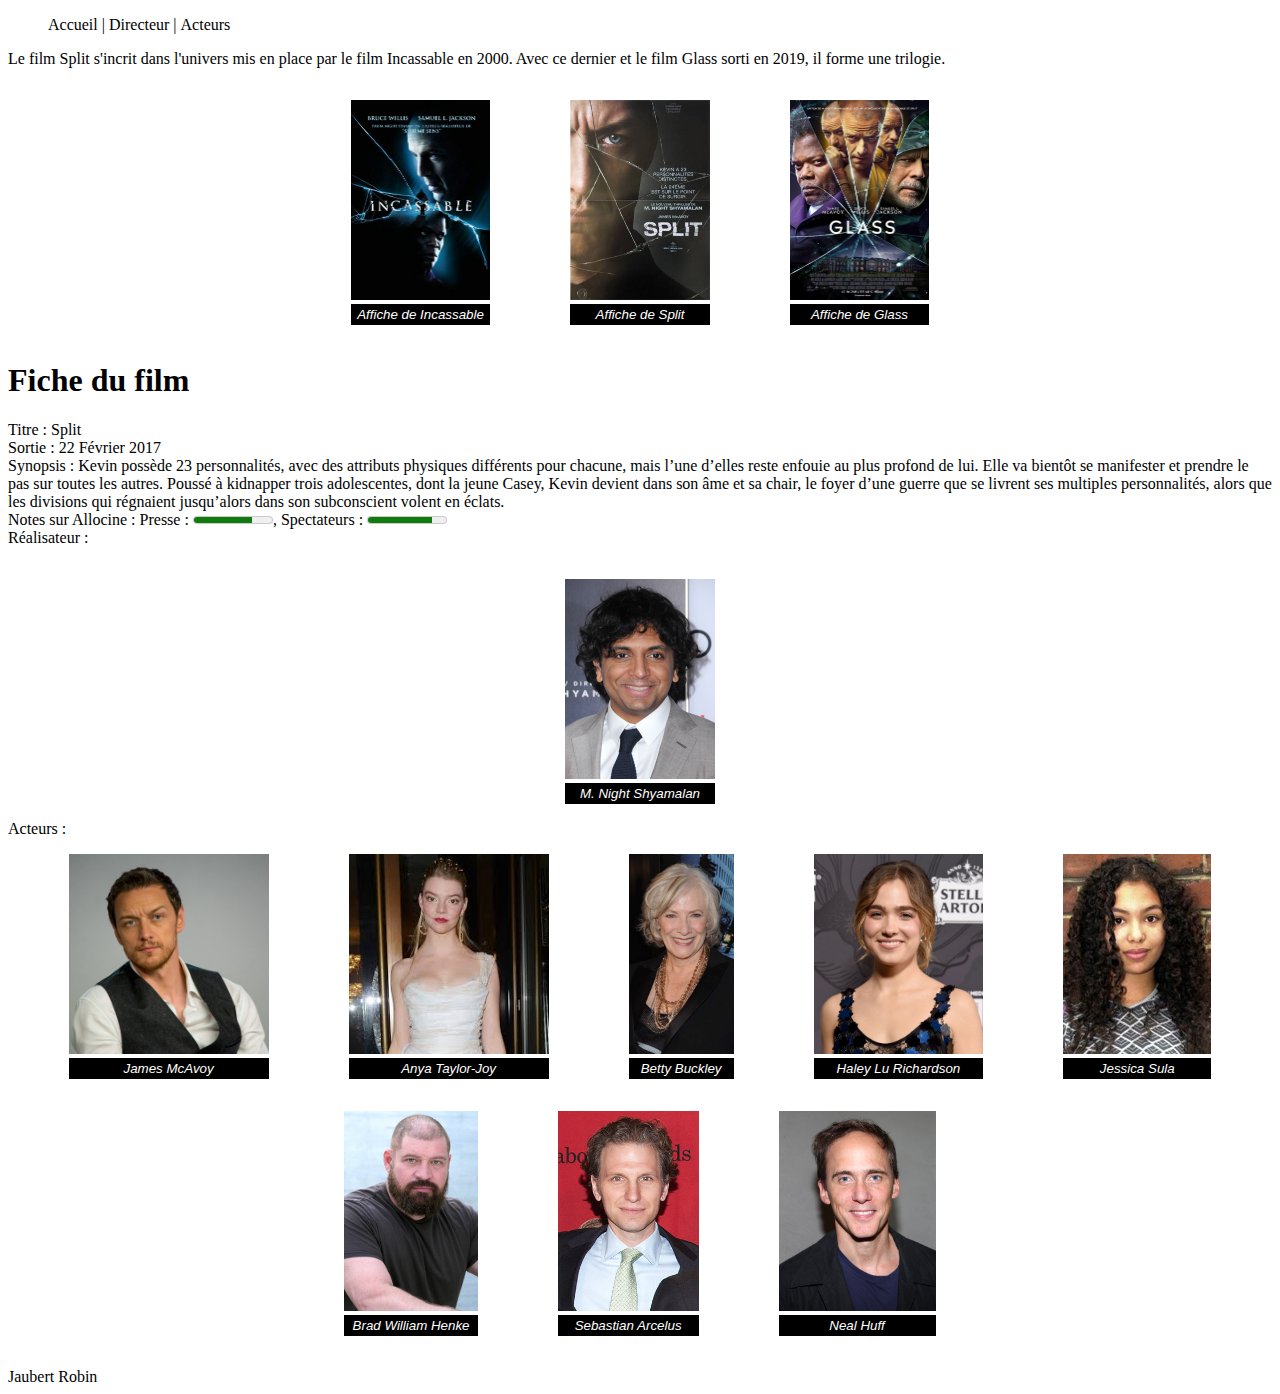
==== dev_websites_dyna/index.html @ a2976a4f "page index et début de la page director" ====
<!DOCTYPE html>
<html lang="en">
<head>
    <meta charset="UTF-8">
    <link rel="stylesheet" href="main.css">
    <title>Split - Lp DEV WEB</title>
</head>
<header>
    <nav id="top">
        <ul>
            <li> <a href="#">Accueil    |    </a></li>
          <li> <a href="director.html">   Directeur    |    </a></li>
          <li><a href="actors.html">    Acteurs    </a></li>
        </ul>
    </nav>
</header>
<body>

    <main role="main">
        <section>
            <p>
                Le film Split s'incrit dans l'univers mis en place par le film Incassable en 2000. Avec ce dernier et le film Glass sorti en 2019, il forme une trilogie.
            </p>
            <aside class="actorFlex">
                <figure>
                    <img src="img/incassable.jpg" alt="Affiche de Incassable">
                    <figcaption> Affiche de Incassable </figcaption>
                </figure>

                <figure>
                    <img src="img/Split-AFFICHE-CINEMA-ORIGINALE.jpg" alt="Affiche de Split">
                    <figcaption> Affiche de Split </figcaption>
                </figure>

                <figure>
                    <img src="img/glass.jpg" alt="Affiche de Glass">
                    <figcaption> Affiche de Glass </figcaption>
                </figure>
            </aside>

        </section>

        <section>
            <article>
                <h1>
                    Fiche du film
                </h1>
                <p>
                    Titre : Split<br>
                    Sortie : <time datetime="2017-02-22"> 22 Février 2017 </time><br>
                    Synopsis : Kevin possède 23 personnalités, avec des attributs physiques différents pour chacune, mais l’une d’elles reste enfouie au plus profond de lui. Elle va bientôt se manifester et prendre le pas sur toutes les autres. Poussé à kidnapper trois adolescentes, dont la jeune Casey, Kevin devient dans son âme et sa chair, le foyer d’une guerre que se livrent ses multiples personnalités, alors que les divisions qui régnaient jusqu’alors dans son subconscient volent en éclats.<br>
                    Notes sur Allocine : <label for="presse"> Presse : </label> <meter id="presse" min="0" max="50" value="37" title="3,7 / 5"></meter>, <label for="spectateurs"> Spectateurs : </label> <meter id="spectateurs" min="0" max="50" value="41" title="4,1 / 5"></meter><br>

                    Réalisateur :

                    <aside class="actorFlex">
                        <figure>
                            <img src="img/M.N.S.jpg" alt="M.N.S">
                            <figcaption> M. Night Shyamalan </figcaption>
                        </figure>
                    </aside>

                    Acteurs :
                    <aside class="actorFlex">
                        <figure>
                            <img src="img/james-mcavoy.jpg" alt="J.M.A">
                            <figcaption> James McAvoy </figcaption>
                        </figure>

                        <figure>
                            <img src="img/anya-taylor-joy.jpg" alt="A.T.J">
                            <figcaption> Anya Taylor-Joy </figcaption>
                        </figure>

                        <figure>
                            <img src="img/betty-buckley.jpg" alt="B.B">
                            <figcaption> Betty Buckley </figcaption>
                        </figure>

                        <figure>
                            <img src="img/haley-lu-richardson.jpg" alt="H.L.R">
                            <figcaption> Haley Lu Richardson </figcaption>
                        </figure>

                        <figure>
                            <img src="img/jessica-sula.jpg" alt="J.S">
                            <figcaption> Jessica Sula </figcaption>
                        </figure>

                        <figure>
                            <img src="img/brad-william-henke.jpg" alt="B.W.H">
                            <figcaption> Brad William Henke </figcaption>
                        </figure>

                        <figure>
                            <img src="img/Sebastian_Arcelus.jpg" alt="S.A">
                            <figcaption> Sebastian Arcelus </figcaption>
                        </figure>

                        <figure>
                            <img src="img/neal-huff.jpg" alt="N.H">
                            <figcaption> Neal Huff </figcaption>
                        </figure>
                    </aside>
                </p>
            </article>
        </section>
    </main>


</body>

<footer> Jaubert Robin </footer>
</html>
---- dev_websites_dyna/main.css ----
#top ul li{
    display: inline-block;
}

#top ul li a{
    text-decoration: none;
    color: black;
}

#top ul li a:visited{
    text-decoration: none;
}


figure img{
    height: 200px;
}

figure figcaption{
    color: white;
    background-color: black;
    font: italic smaller sans-serif;
    padding: 3px;
    text-align: center;
}


.actorFlex{
    display: flex;
    flex-wrap: wrap;
    justify-content: center;
}
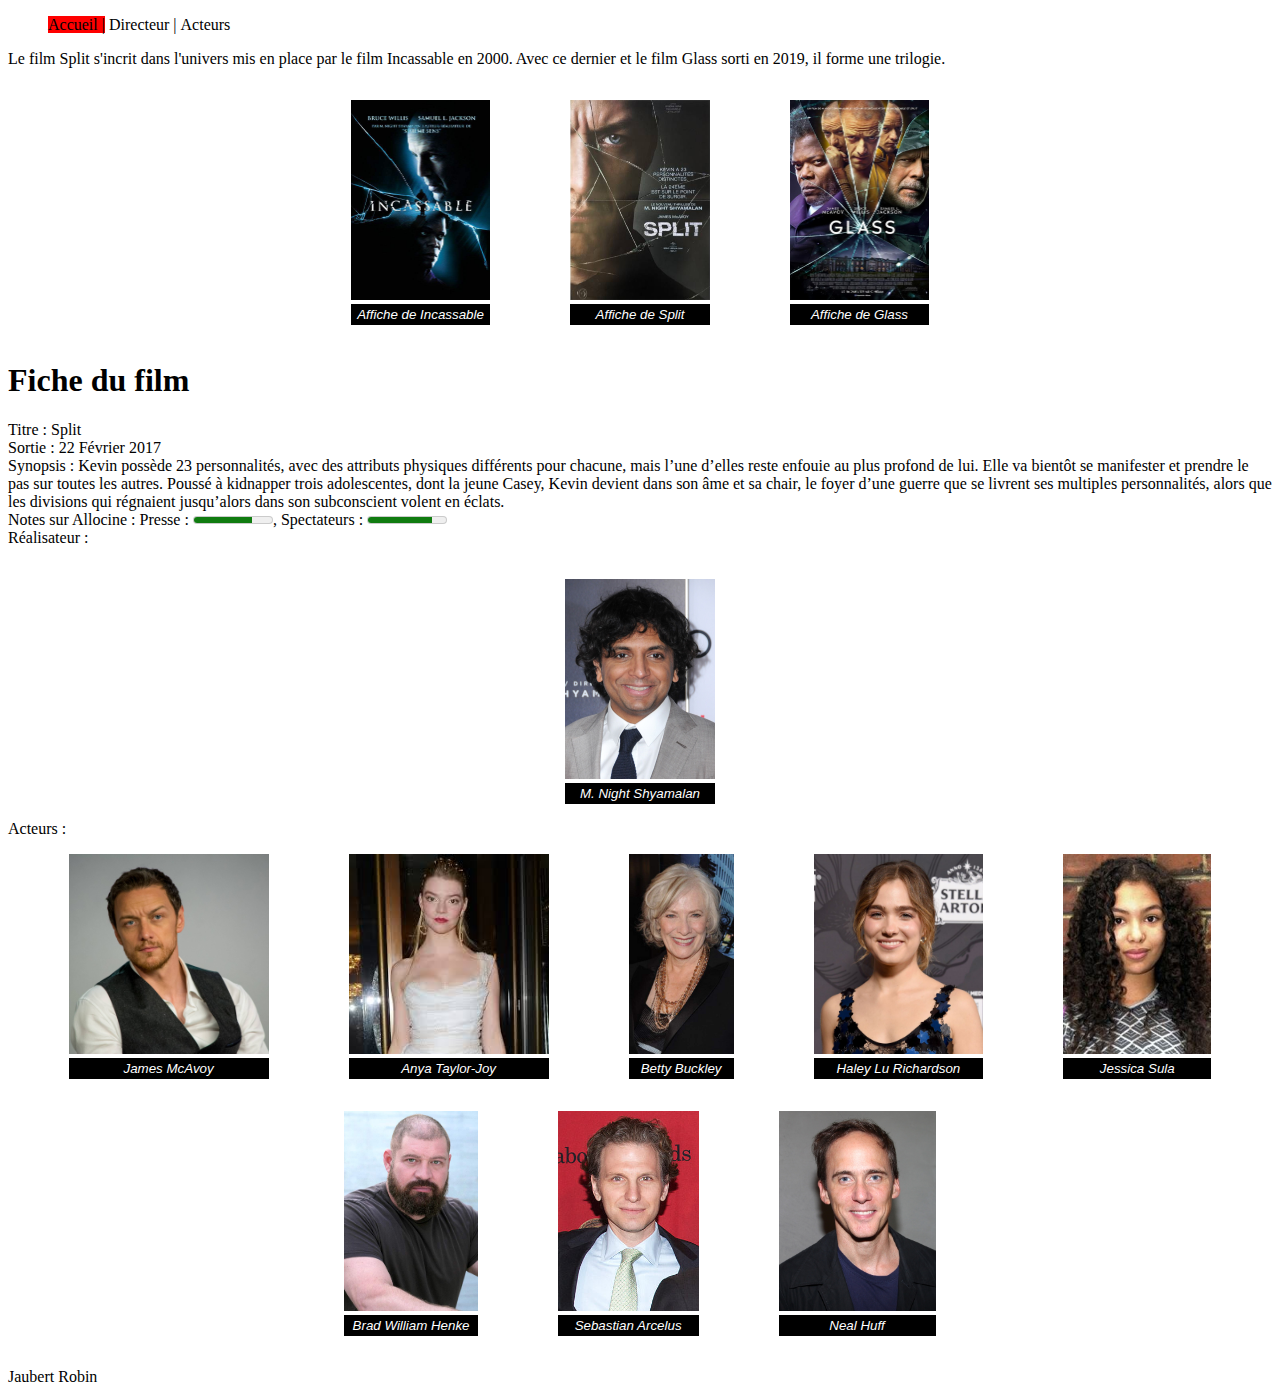
==== commit f3786a81: "commit pour nettoyer l'affichage intellij" ====
--- a/dev_websites_dyna/index.html
+++ b/dev_websites_dyna/index.html
@@ -8,7 +8,7 @@
 <header>
     <nav id="top">
         <ul>
-            <li> <a href="#">Accueil    |    </a></li>
+            <li> <a href="#" class="navHome">Accueil    |    </a></li>
           <li> <a href="director.html">   Directeur    |    </a></li>
           <li><a href="actors.html">    Acteurs    </a></li>
         </ul>
@@ -23,17 +23,17 @@
             </p>
             <aside class="actorFlex">
                 <figure>
-                    <img src="img/incassable.jpg" alt="Affiche de Incassable">
+                    <img src="img/affiche_incassable.jpg" alt="Affiche de Incassable">
                     <figcaption> Affiche de Incassable </figcaption>
                 </figure>
 
                 <figure>
-                    <img src="img/Split-AFFICHE-CINEMA-ORIGINALE.jpg" alt="Affiche de Split">
+                    <img src="img/affiche_split.jpg" alt="Affiche de Split">
                     <figcaption> Affiche de Split </figcaption>
                 </figure>
 
                 <figure>
-                    <img src="img/glass.jpg" alt="Affiche de Glass">
+                    <img src="img/affiche_glass.jpg" alt="Affiche de Glass">
                     <figcaption> Affiche de Glass </figcaption>
                 </figure>
             </aside>
@@ -55,7 +55,7 @@
 
                     <aside class="actorFlex">
                         <figure>
-                            <img src="img/M.N.S.jpg" alt="M.N.S">
+                            <img src="img/director_M.N.S.jpg" alt="M.N.S">
                             <figcaption> M. Night Shyamalan </figcaption>
                         </figure>
                     </aside>
@@ -63,42 +63,42 @@
                     Acteurs :
                     <aside class="actorFlex">
                         <figure>
-                            <img src="img/james-mcavoy.jpg" alt="J.M.A">
+                            <img src="img/actor_james-mcavoy.jpg" alt="J.M.A">
                             <figcaption> James McAvoy </figcaption>
                         </figure>
 
                         <figure>
-                            <img src="img/anya-taylor-joy.jpg" alt="A.T.J">
+                            <img src="img/actor_anya-taylor-joy.jpg" alt="A.T.J">
                             <figcaption> Anya Taylor-Joy </figcaption>
                         </figure>
 
                         <figure>
-                            <img src="img/betty-buckley.jpg" alt="B.B">
+                            <img src="img/actor_betty-buckley.jpg" alt="B.B">
                             <figcaption> Betty Buckley </figcaption>
                         </figure>
 
                         <figure>
-                            <img src="img/haley-lu-richardson.jpg" alt="H.L.R">
+                            <img src="img/actor_haley-lu-richardson.jpg" alt="H.L.R">
                             <figcaption> Haley Lu Richardson </figcaption>
                         </figure>
 
                         <figure>
-                            <img src="img/jessica-sula.jpg" alt="J.S">
+                            <img src="img/actor_jessica-sula.jpg" alt="J.S">
                             <figcaption> Jessica Sula </figcaption>
                         </figure>
 
                         <figure>
-                            <img src="img/brad-william-henke.jpg" alt="B.W.H">
+                            <img src="img/actor_brad-william-henke.jpg" alt="B.W.H">
                             <figcaption> Brad William Henke </figcaption>
                         </figure>
 
                         <figure>
-                            <img src="img/Sebastian_Arcelus.jpg" alt="S.A">
+                            <img src="img/actor_sebastian-arcelus.jpg" alt="S.A">
                             <figcaption> Sebastian Arcelus </figcaption>
                         </figure>
 
                         <figure>
-                            <img src="img/neal-huff.jpg" alt="N.H">
+                            <img src="img/actor_neal-huff.jpg" alt="N.H">
                             <figcaption> Neal Huff </figcaption>
                         </figure>
                     </aside>
--- a/dev_websites_dyna/main.css
+++ b/dev_websites_dyna/main.css
@@ -11,6 +11,9 @@
     text-decoration: none;
 }
 
+.navHome{
+    background-color: red;
+}
 
 figure img{
     height: 200px;
